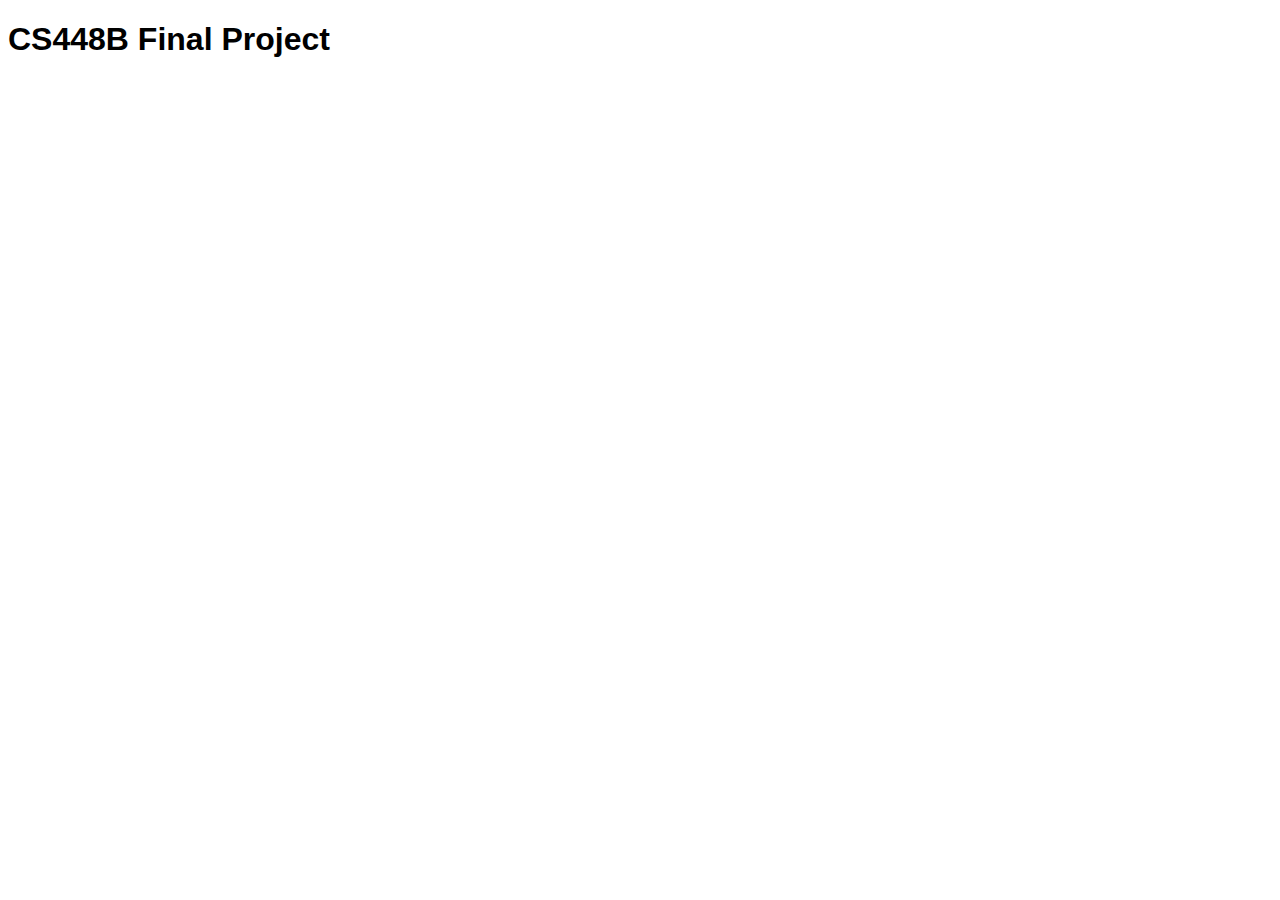
==== src/triad_visualization/index.html @ 21079d21 "Added in the triad visualization basic componenets" ====
<!doctype html>
<!-- paulirish.com/2008/conditional-stylesheets-vs-css-hacks-answer-neither/ -->
<!--[if lt IE 7]> <html class="no-js lt-ie9 lt-ie8 lt-ie7" lang="en"> <![endif]-->
<!--[if IE 7]>    <html class="no-js lt-ie9 lt-ie8" lang="en"> <![endif]-->
<!--[if IE 8]>    <html class="no-js lt-ie9" lang="en"> <![endif]-->
<!-- Consider adding a manifest.appcache: h5bp.com/d/Offline -->
<!--[if gt IE 8]><!--> <html class="no-js" lang="en"> <!--<![endif]-->
<head>
  <meta charset="utf-8">

  <!-- Use the .htaccess and remove these lines to avoid edge case issues.
       More info: h5bp.com/i/378 -->
  <meta http-equiv="X-UA-Compatible" content="IE=edge,chrome=1">

  <title>CS448 Final Project</title>
  <meta name="description" content="">

  <!-- Mobile viewport optimized: h5bp.com/viewport -->
  <meta name="viewport" content="width=device-width">

  <!-- Place favicon.ico and apple-touch-icon.png in the root directory: mathiasbynens.be/notes/touch-icons -->

  <link rel="stylesheet" href="css/triad_style.css">

  <!-- More ideas for your <head> here: h5bp.com/d/head-Tips -->

  <!-- All JavaScript at the bottom, except this Modernizr build.
       Modernizr enables HTML5 elements & feature detects for optimal performance.
       Create your own custom Modernizr build: www.modernizr.com/download/ -->
  <script src="http://d3js.org/d3.v2.js"></script>
  <script src="http://code.jquery.com/jquery-1.8.3.min.js"></script>
</head>
<body>
  <!-- Prompt IE 6 users to install Chrome Frame. Remove this if you support IE 6.
       chromium.org/developers/how-tos/chrome-frame-getting-started -->
  <!--[if lt IE 7]><p class=chromeframe>Your browser is <em>ancient!</em> <a href="http://browsehappy.com/">Upgrade to a different browser</a> or <a href="http://www.google.com/chromeframe/?redirect=true">install Google Chrome Frame</a> to experience this site.</p><![endif]-->
  <h1> CS448B Final Project </h1>
  <div id="chart" role="main">
  </div>
  <!-- scripts concatenated and minified via build script -->
  <script src="js/triad_script.js"></script>
  <!-- end scripts -->

</body>
</html>
---- src/triad_visualization/css/triad_style.css ----
body {
  font-family: Helvetica;
}
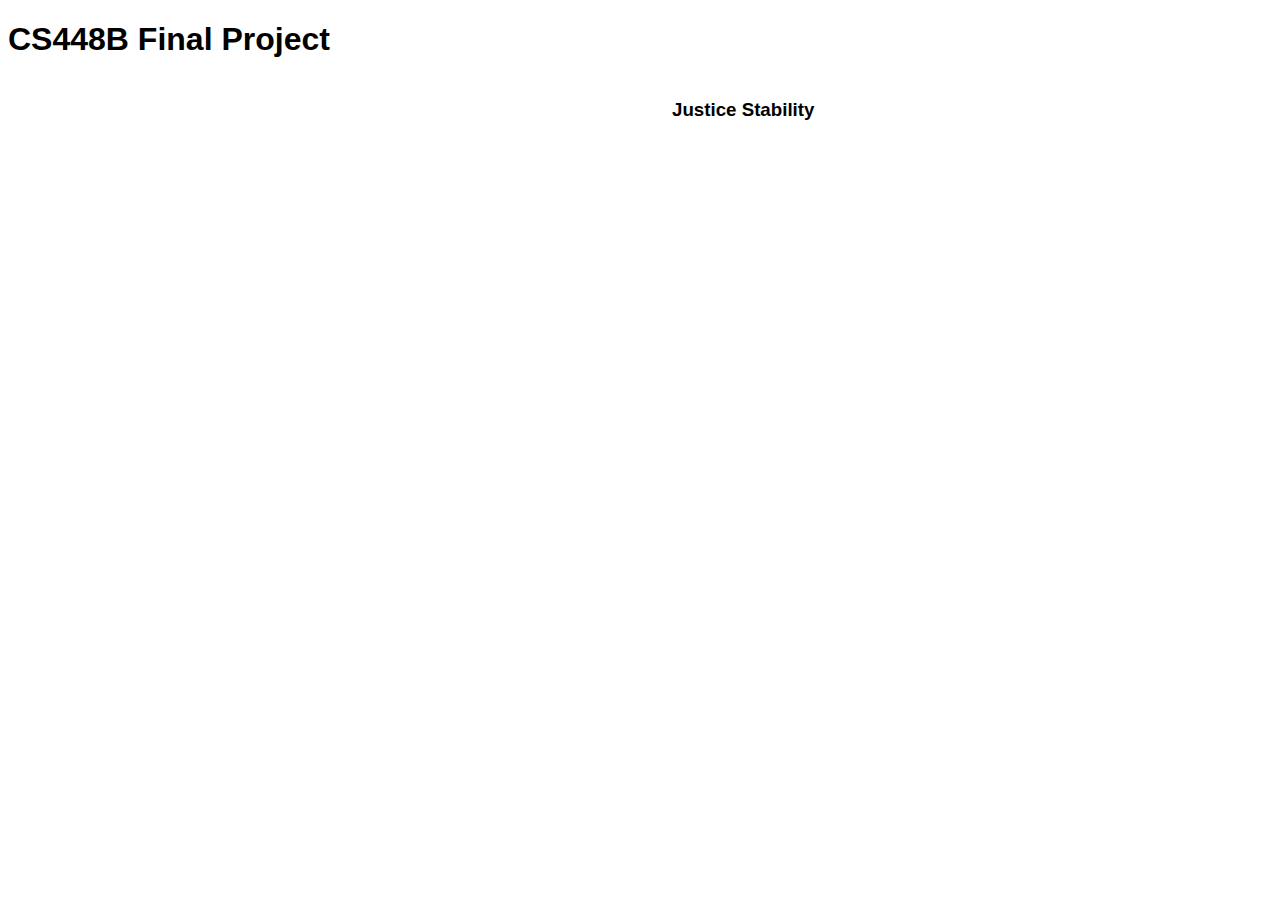
==== commit 72449170: "Added a bit more transitional visualizations" ====
--- a/src/triad_visualization/index.html
+++ b/src/triad_visualization/index.html
@@ -35,10 +35,19 @@
        chromium.org/developers/how-tos/chrome-frame-getting-started -->
   <!--[if lt IE 7]><p class=chromeframe>Your browser is <em>ancient!</em> <a href="http://browsehappy.com/">Upgrade to a different browser</a> or <a href="http://www.google.com/chromeframe/?redirect=true">install Google Chrome Frame</a> to experience this site.</p><![endif]-->
   <h1> CS448B Final Project </h1>
-  <div id="chart" role="main">
+
+  <div id="explanation">
+    <h3 id = "main_header"> Justice Stability </h3>
+
+    <div id = "explanation_text" >
+    </div>
   </div>
+
+  <div id="chart" >
+  </div>
+
   <!-- scripts concatenated and minified via build script -->
-  <script src="js/triad_script.js"></script>
+  <script src="js/secondary_triad_script.js"></script>
   <!-- end scripts -->
 
 </body>
--- a/src/triad_visualization/css/triad_style.css
+++ b/src/triad_visualization/css/triad_style.css
@@ -1,3 +1,21 @@
 body {
   font-family: Helvetica;
 }
+
+#chart {
+  position: relative;
+  width: 600px;
+}
+
+#explanation {
+  width: 300px;
+  position: relative;
+  right: 300px;
+  float: right;
+}
+
+text.shadow {
+  stroke: #fff;
+  stroke-width: 3px;
+  stroke-opacity: .6;
+}
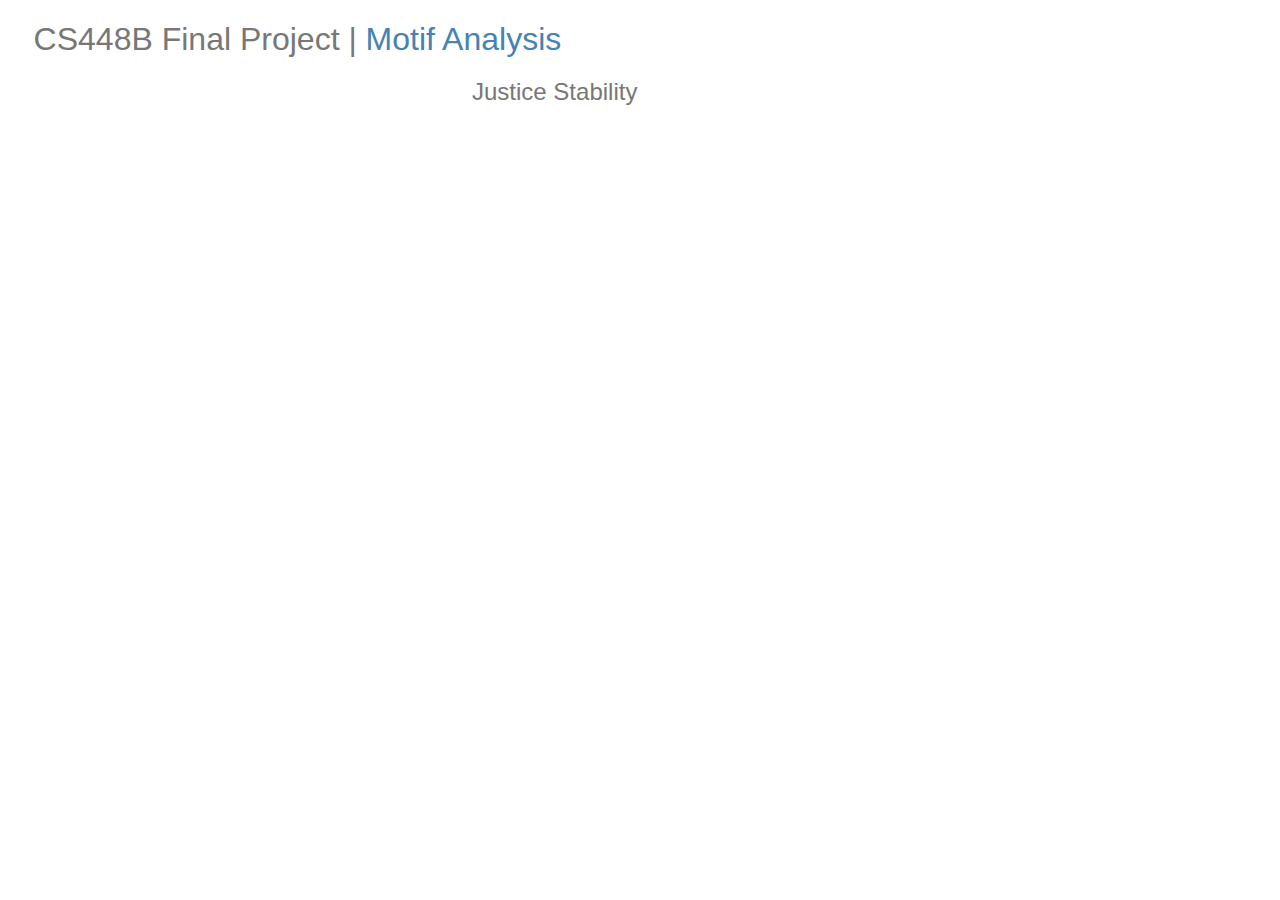
==== commit 76c1455b: "Finished the final coalescing of the text and the visualization" ====
--- a/src/triad_visualization/index.html
+++ b/src/triad_visualization/index.html
@@ -12,7 +12,7 @@
        More info: h5bp.com/i/378 -->
   <meta http-equiv="X-UA-Compatible" content="IE=edge,chrome=1">
 
-  <title>CS448 Final Project</title>
+  <title>CS448 Final Project - Motif Analysis</title>
   <meta name="description" content="">
 
   <!-- Mobile viewport optimized: h5bp.com/viewport -->
@@ -34,10 +34,10 @@
   <!-- Prompt IE 6 users to install Chrome Frame. Remove this if you support IE 6.
        chromium.org/developers/how-tos/chrome-frame-getting-started -->
   <!--[if lt IE 7]><p class=chromeframe>Your browser is <em>ancient!</em> <a href="http://browsehappy.com/">Upgrade to a different browser</a> or <a href="http://www.google.com/chromeframe/?redirect=true">install Google Chrome Frame</a> to experience this site.</p><![endif]-->
-  <h1> CS448B Final Project </h1>
+  <h1> CS448B Final Project | <span class = "motif_header"> Motif Analysis </span></h1>
 
   <div id="explanation">
-    <h3 id = "main_header"> Justice Stability </h3>
+    <h2 id = "main_header"> Justice Stability </h2>
 
     <div id = "explanation_text" >
     </div>
--- a/src/triad_visualization/css/triad_style.css
+++ b/src/triad_visualization/css/triad_style.css
@@ -1,14 +1,22 @@
 body {
   font-family: Helvetica;
+  color:#777;
+  padding-left:2%;
+}
+
+h1,h2,h3,h4,h5,h6,div{
+  font-weight:300;
+  margin-bottom:0;
 }
 
 #chart {
   position: relative;
   width: 600px;
+  font: 13px sans-serif;
 }
 
 #explanation {
-  width: 300px;
+  width: 500px;
   position: relative;
   right: 300px;
   float: right;
@@ -19,3 +27,27 @@
   stroke-width: 3px;
   stroke-opacity: .6;
 }
+
+.individual_justice {
+  color: #4682b4;
+}
+
+.motif_header {
+  color: #4682b4;
+}
+
+.stability_result {
+  font-size: 20px; 
+}
+
+.stable {
+  color: 'green';
+}
+
+.unstable_p {
+  color: '#000';
+}
+
+.unstable_n {
+  color: '#CC1133';
+}
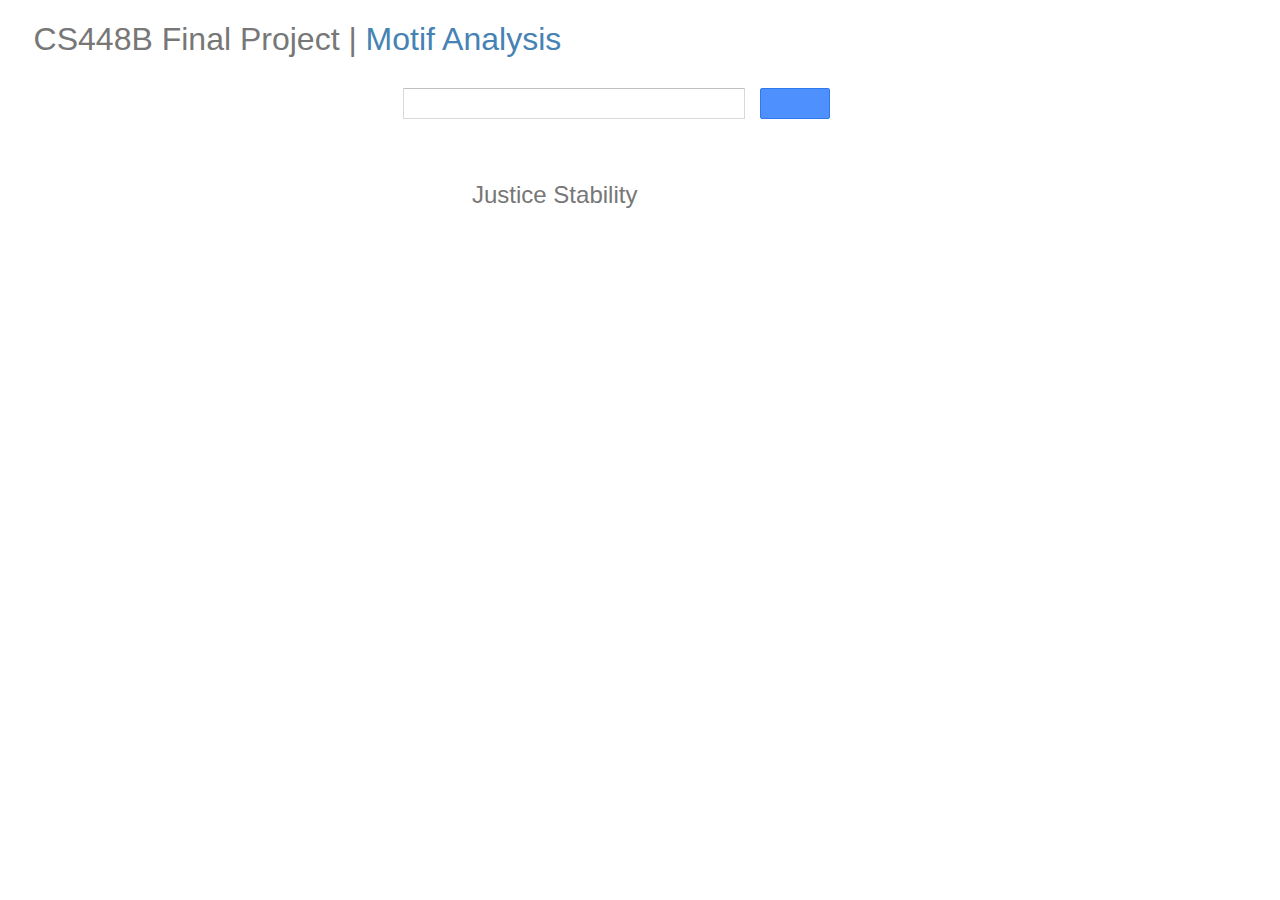
==== commit ee202ac4: "About to work on the transitioning to new viz's" ====
--- a/src/triad_visualization/index.html
+++ b/src/triad_visualization/index.html
@@ -36,18 +36,29 @@
   <!--[if lt IE 7]><p class=chromeframe>Your browser is <em>ancient!</em> <a href="http://browsehappy.com/">Upgrade to a different browser</a> or <a href="http://www.google.com/chromeframe/?redirect=true">install Google Chrome Frame</a> to experience this site.</p><![endif]-->
   <h1> CS448B Final Project | <span class = "motif_header"> Motif Analysis </span></h1>
 
+  <!-- Search Container -->
+  <div id="searchContainer">
+    <form>
+      <input id="searchTermField" name="field" type="text" />
+      <div id="delete"><span id="x">x</span></div>
+      <input id="submit" class = "searchCases" name="submit" type="submit" value="Search" />
+    </form>
+  </div>
+  <!-- End -->
+
   <div id="explanation">
+    <h1 id = "case_main_header"> </h2>
+
+
     <h2 id = "main_header"> Justice Stability </h2>
 
-    <div id = "explanation_text" >
-    </div>
+    <div id = "explanation_text" ></div>
   </div>
 
-  <div id="chart" >
-  </div>
+  <div id="chart"></div>
 
   <!-- scripts concatenated and minified via build script -->
-  <script src="js/secondary_triad_script.js"></script>
+  <script src="js/tertiary_triad_script.js"></script>
   <!-- end scripts -->
 
 </body>
--- a/src/triad_visualization/css/triad_style.css
+++ b/src/triad_visualization/css/triad_style.css
@@ -7,6 +7,18 @@
 h1,h2,h3,h4,h5,h6,div{
   font-weight:300;
   margin-bottom:0;
+}
+
+li.stable {
+  color: 'green';
+}
+
+li.unstable_p {
+  color: '#000';
+}
+
+li.unstable_n {
+  color: '#CC1133';
 }
 
 #chart {
@@ -28,8 +40,12 @@
   stroke-opacity: .6;
 }
 
-.individual_justice {
+.blue_individual_justice {
   color: #4682b4;
+}
+
+.red_individual_justice {
+  color: #CC1133;
 }
 
 .motif_header {
@@ -38,16 +54,94 @@
 
 .stability_result {
   font-size: 20px; 
+  position: relative;
+  top: 50px;
+  left: 80px;
 }
 
-.stable {
-  color: 'green';
+.justice_listing li:hover {
+  cursor: pointer;
+  background-color: #f9f9f9;
 }
 
-.unstable_p {
-  color: '#000';
+.justice_listing {
+  list-style-type: none;
 }
 
-.unstable_n {
-  color: '#CC1133';
+.justice_listing li {
+  padding: 5px;
 }
+
+/* =============>  Search Container
+
+/* div container containing the form  */
+#searchContainer {
+    width: 500px;
+  
+    margin: 0 auto;
+    margin-top: 30px;
+    margin-bottom: 40px;
+}
+ 
+/* Style the search input field. */
+#searchTermField {
+    float:left; 
+    width:300px; 
+    height:27px; 
+    line-height:27px;
+    text-indent:10px; 
+    font-family:arial, sans-serif; 
+    font-size:1em; 
+    color:#333; 
+    background: #fff; 
+    border:solid 1px #d9d9d9; 
+    border-top:solid 1px #c0c0c0; 
+    border-right:none;
+}
+ 
+/* Style the "X" text button next to the search input field */
+#delete {
+    float:left; 
+    width:16px;
+    height:29px; 
+    line-height:27px; 
+    margin-right:15px; 
+    padding:0 10px 0 10px;
+    font-family: "Lucida Sans", "Lucida Sans Unicode",sans-serif;
+    font-size:22px; 
+    background: #fff;  
+    border:solid 1px #d9d9d9; 
+    border-top:solid 1px #c0c0c0; 
+    border-left:none;
+}
+/* Set default state of "X" and hide it */
+#delete #x {
+    color:#A1B9ED; 
+    cursor:pointer;
+    display:none;
+}
+/* Set the hover state of "X" */
+#delete #x:hover {
+    color:#36c;
+}
+/* Syle the search button. Settings of line-height, font-size, text-indent used to hide submit value in IE */
+#submit {
+    cursor:pointer; 
+    width:70px; 
+    height: 31px; 
+    line-height:0; 
+    font-size:0; 
+    text-indent:-999px;
+    color: transparent;  
+    background: url(../images/ico-search.png) no-repeat #4d90fe center; 
+    border: 1px solid #3079ED; 
+    -moz-border-radius: 2px; 
+    -webkit-border-radius: 2px; 
+}
+/* Style the search button hover state */
+#submit:hover {
+    background: url(../images/ico-search.png) no-repeat center #357AE8; 
+    border: 1px solid #2F5BB7;
+}
+/* Clear floats */
+.fclear {clear:both}
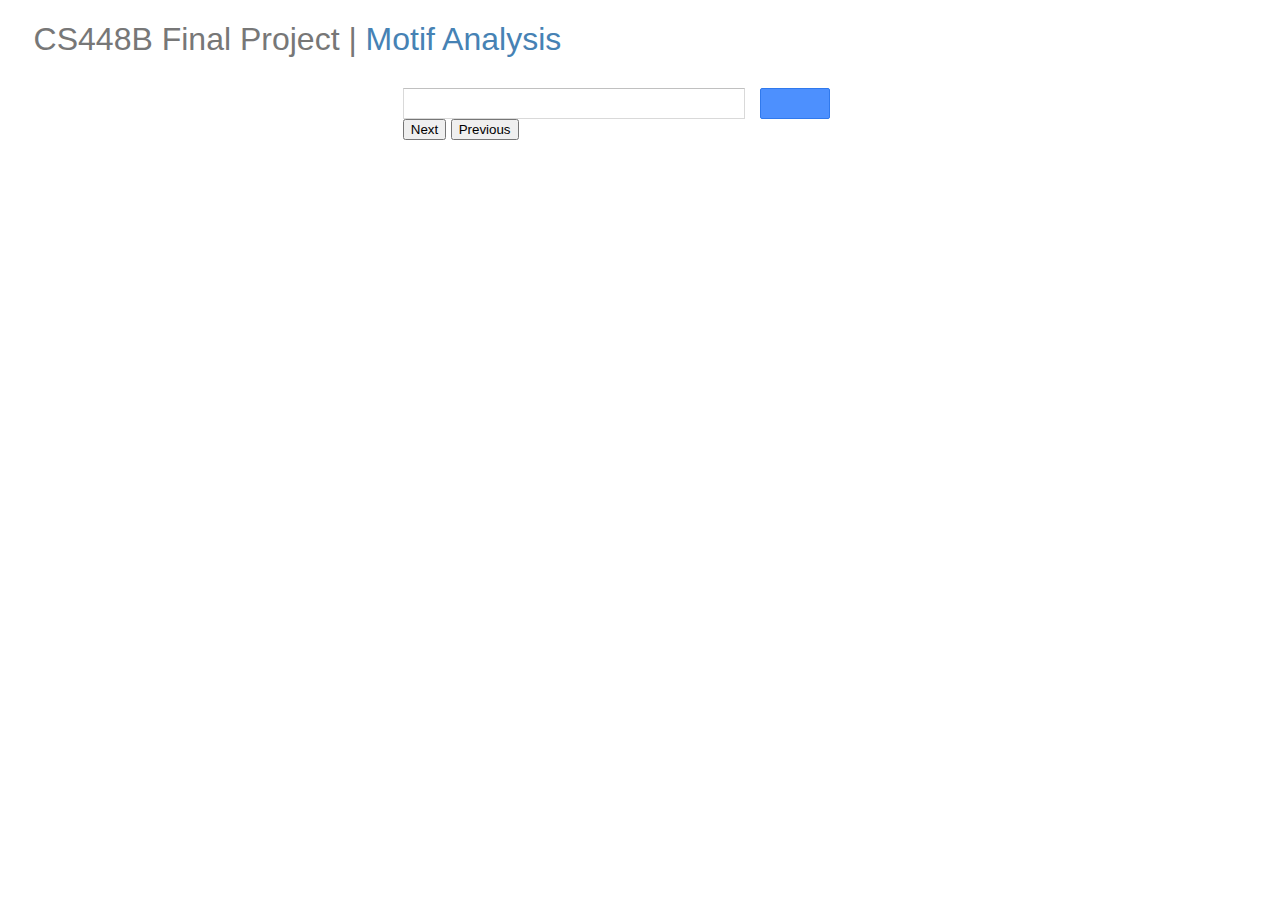
==== commit eef10006: "Switched the api to the local data" ====
--- a/src/triad_visualization/index.html
+++ b/src/triad_visualization/index.html
@@ -20,13 +20,12 @@
 
   <!-- Place favicon.ico and apple-touch-icon.png in the root directory: mathiasbynens.be/notes/touch-icons -->
 
-  <link rel="stylesheet" href="css/triad_style.css">
-
   <!-- More ideas for your <head> here: h5bp.com/d/head-Tips -->
 
   <!-- All JavaScript at the bottom, except this Modernizr build.
        Modernizr enables HTML5 elements & feature detects for optimal performance.
        Create your own custom Modernizr build: www.modernizr.com/download/ -->
+  <link rel="stylesheet" type="text/css" href="css/triad_style.css">
   <script src="http://d3js.org/d3.v2.js"></script>
   <script src="http://code.jquery.com/jquery-1.8.3.min.js"></script>
 </head>
@@ -43,6 +42,12 @@
       <div id="delete"><span id="x">x</span></div>
       <input id="submit" class = "searchCases" name="submit" type="submit" value="Search" />
     </form>
+
+    <div id = "arrowContainer" >
+      <input type = "button" value = "Next" src = "/assets/right_arrow.png" id = "nextCase" />
+      <input type = "button" value = "Previous" src = "/assets/left_arrow.png" id = "previousCase" />
+    </div>
+
   </div>
   <!-- End -->
 
@@ -50,16 +55,14 @@
     <h1 id = "case_main_header"> </h2>
 
 
-    <h2 id = "main_header"> Justice Stability </h2>
+    <h2 id = "main_header">  </h2>
 
     <div id = "explanation_text" ></div>
   </div>
 
   <div id="chart"></div>
 
-  <!-- scripts concatenated and minified via build script -->
-  <script src="js/tertiary_triad_script.js"></script>
-  <!-- end scripts -->
+  <script type = "text/javascript" src = "js/tertiary_triad_script.js" > </script>
 
 </body>
 </html>
--- a/src/triad_visualization/css/triad_style.css
+++ b/src/triad_visualization/css/triad_style.css
@@ -5,8 +5,12 @@
 }
 
 h1,h2,h3,h4,h5,h6,div{
-  font-weight:300;
+  font-weight: 300;
   margin-bottom:0;
+}
+
+#case_main_header {
+  width: 800px;
 }
 
 li.stable {
@@ -145,3 +149,7 @@
 }
 /* Clear floats */
 .fclear {clear:both}
+
+.triadPath {
+  stroke-width: "8";
+}
